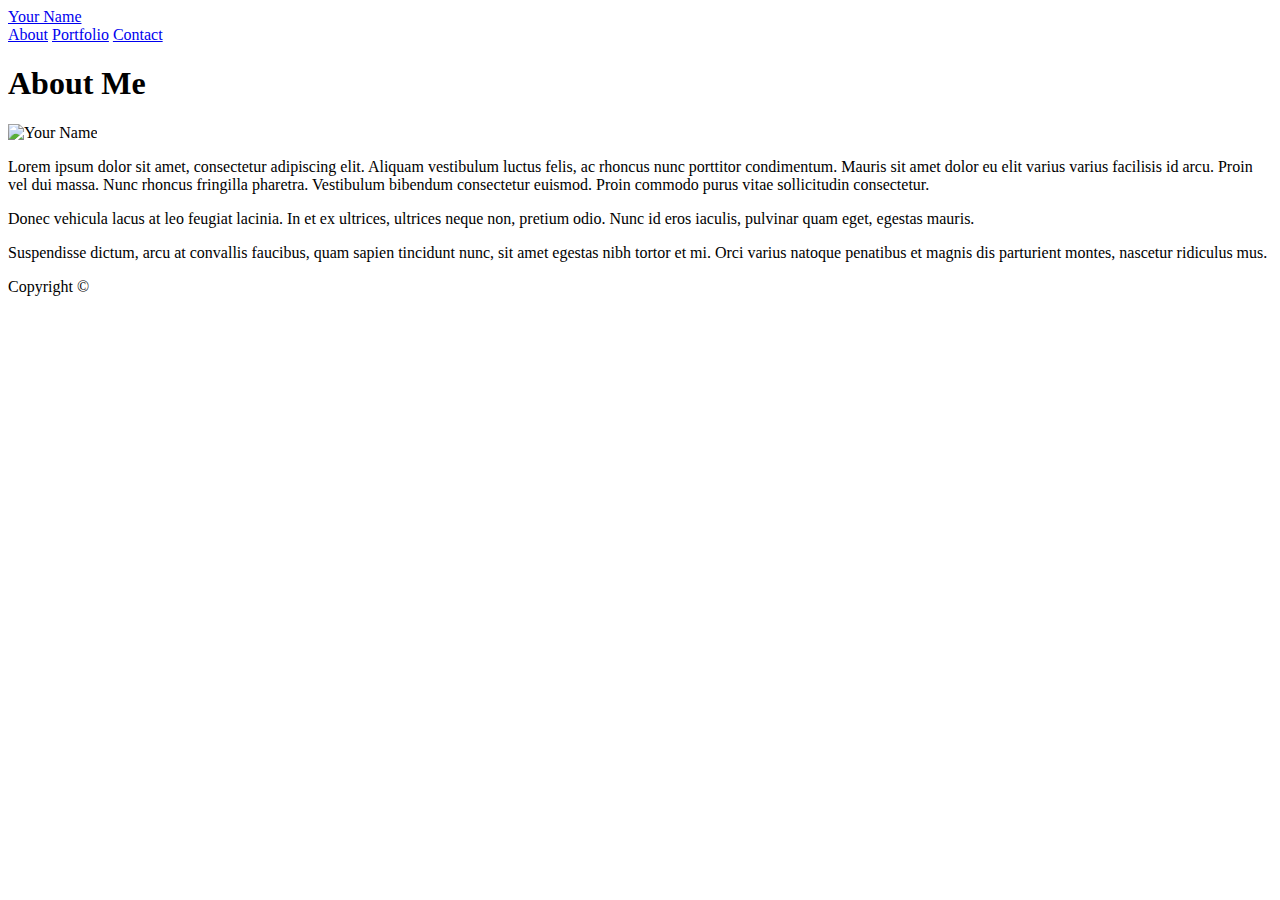
==== index.html @ bf92e0d0 "files created" ====
<!doctype html>
<html lang="en-us">

<head>
  <meta charset="UTF-8">
  <title>About | Your Name</title>
  <link rel="stylesheet" type="text/css" href="assets/css/style.css">
</head>

<body>

  <header id="masthead">
    <div class="container">
      <a href="index.html" id="logo">Your Name</a>
      <nav>
        <a href="index.html">About</a>
        <a href="portfolio.html">Portfolio</a>
        <a href="contact.html">Contact</a>
      </nav>
    </div>
  </header>

  <div id="main-container" class="container">
    <section class="main-section">
      <h1>About Me</h1>

      <img src="assets/images/cat.jpg" class="auth-image" alt="Your Name">

      <p>Lorem ipsum dolor sit amet, consectetur adipiscing elit. Aliquam vestibulum luctus felis, ac rhoncus nunc porttitor condimentum. Mauris sit amet dolor eu elit varius varius facilisis id arcu. Proin vel dui massa. Nunc rhoncus fringilla pharetra. Vestibulum bibendum consectetur euismod. Proin commodo purus vitae sollicitudin consectetur.</p>

      <p>Donec vehicula lacus at leo feugiat lacinia. In et ex ultrices, ultrices neque non, pretium odio. Nunc id eros iaculis, pulvinar quam eget, egestas mauris.</p>

      <p>Suspendisse dictum, arcu at convallis faucibus, quam sapien tincidunt nunc, sit amet egestas nibh tortor et mi. Orci varius natoque penatibus et magnis dis parturient montes, nascetur ridiculus mus.</p>

    </section>

  </div>

  <footer>
    <div class="container">
      Copyright &copy; 
    </div>
  </footer>
</body>

</html>
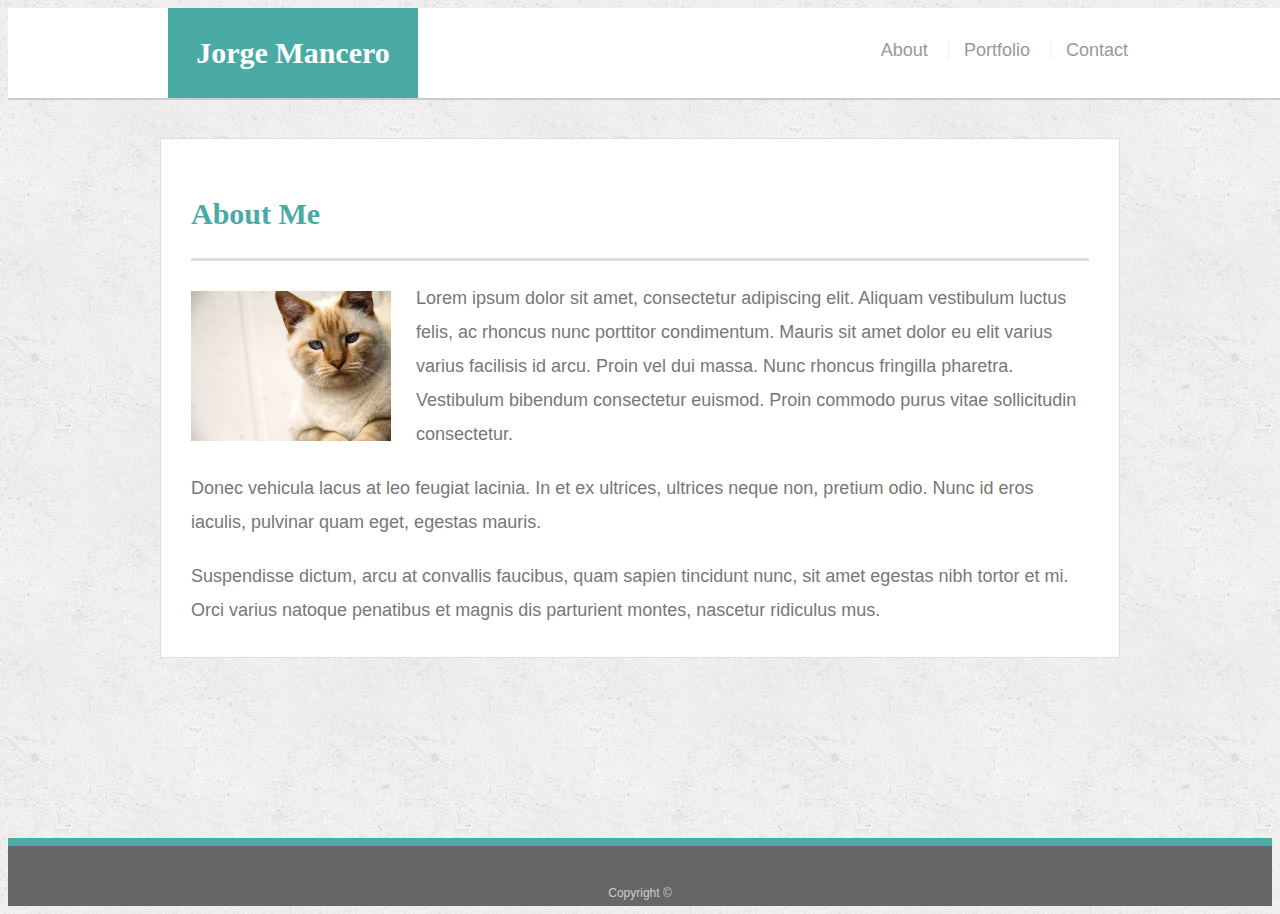
==== commit 672a383e: "media tag updated" ====
--- a/index.html
+++ b/index.html
@@ -3,15 +3,16 @@
 
 <head>
   <meta charset="UTF-8">
-  <title>About | Your Name</title>
+  <title>About | Jorge Mancero</title>
   <link rel="stylesheet" type="text/css" href="assets/css/style.css">
+  <meta name="viewport" content="width=device-width, initial-scale=1.0">
 </head>
 
 <body>
 
   <header id="masthead">
     <div class="container">
-      <a href="index.html" id="logo">Your Name</a>
+      <a href="index.html" id="logo">Jorge Mancero</a>
       <nav>
         <a href="index.html">About</a>
         <a href="portfolio.html">Portfolio</a>
--- a/assets/css/style.css
+++ b/assets/css/style.css
@@ -0,0 +1,243 @@
+body {
+  font-family: Arial, "Helvetica Neue", Helvetica, sans-serif;
+  font-size: 18px;
+  line-height: 34px;
+  color: #777777;
+  background: url("../images/concrete_seamless.png");
+}
+
+* {
+  box-sizing: border-box;
+}
+
+/* general */
+
+.container {
+  width: 100%;
+  max-width: 960px;
+  margin: 0 auto;
+  clear: both;
+}
+
+h1,
+h2,
+h3,
+p {
+  margin-bottom: 20px;
+}
+
+p:last-child {
+  margin-bottom: 0;
+}
+
+h1,
+h2,
+h3 {
+  font-family: Georgia, Times, "Times New Roman", serif;
+  font-weight: 700;
+  color: #4aaaa5;
+}
+
+h1 {
+  padding-bottom: 20px;
+  font-size: 30px;
+  line-height: 49px;
+  border-bottom: 3px solid #dddddd;
+}
+
+h2,
+h3 {
+  font-size: 22px;
+}
+
+/* header */
+
+#masthead {
+  position: fixed;
+  z-index: 99;
+  width: 100%;
+  margin: 0 0 30px;
+  overflow: auto;
+  color: #ffffff;
+  background: #ffffff;
+  border-bottom: 2px solid #cccccc;
+}
+
+#logo {
+  float: left;
+  width: 250px;
+  height: 90px;
+  font-family: Georgia, Times, "Times New Roman", serif;
+  font-size: 30px;
+  font-weight: 700;
+  line-height: 90px;
+  color: #ffffff;
+  text-align: center;
+  text-decoration: none;
+  background: #4aaaa5;
+}
+
+nav {
+  float: right;
+  margin-top: 25px;
+}
+
+nav a {
+  display: inline-block;
+  padding-left: 15px;
+  margin-left: 15px;
+  line-height: 18px;
+  color: #999;
+  text-decoration: none;
+  border-left: 1px solid #efefef;
+}
+
+nav a:first-child {
+  border-left: 0 none;
+}
+
+/* footer */
+
+footer {
+  padding: 30px 0;
+  clear: both;
+  font-size: 12px;
+  color: #ffffff;
+  color: #cccccc;
+  text-align: center;
+  background: #666666;
+  border-top: 8px solid #4aaaa5;
+  height: 50px;
+}
+
+h3, h2 {
+  padding-bottom: 20px;
+  margin-bottom: 15px;
+  line-height: 22px;
+  border-bottom: 2px solid #eeeeee;
+}
+
+/* main */
+
+#main-container {
+  padding-top: 130px;
+  min-height: calc(100vh - 70px);
+}
+
+.main-section {
+  float: left;
+  width: 100%;
+  max-width: 960px;
+  padding: 30px;
+  margin: 0 0 40px;
+  background: #ffffff;
+  border: 1px solid #dddddd;
+}
+
+/* portfolio page */
+
+.work {
+  position: relative;
+  float: left;
+  width: 274px;
+  margin: 20px 0 25px;
+  overflow: auto;
+}
+
+.work:nth-child(even) {
+  margin-right: 40px;
+}
+
+.work img {
+  width: 100%;
+  border: 0 none;
+  opacity: 0.8;
+}
+
+.work h3 {
+  position: absolute;
+  bottom: 20px;
+  width: 100%;
+  padding: 15px;
+  margin-bottom: 0;
+  font-weight: 300;
+  line-height: 30px;
+  color: #ffffff;
+  text-align: center;
+  background: #4aaaa5;
+  border-bottom: 0;
+}
+
+.auth-image {
+  float: left;
+  width: 200px;
+  height: auto;
+  margin-top: 10px;
+  margin-right: 25px;
+}
+
+/* contact page */
+
+#contact-form ul {
+  margin-bottom: 20px;
+}
+
+#contact-form li {
+  margin-bottom: 10px;
+}
+
+label,
+input[type=text],
+input[type=email],
+textarea {
+  display: block;
+  width: 100%;
+}
+
+input[type=text],
+input[type=email],
+textarea {
+  height: 35px;
+  padding: 0 10px;
+  font-size: 14px;
+  border: 1px solid #dddddd;
+}
+
+textarea {
+  height: 200px;
+}
+
+input[type=submit] {
+  padding: 10px 30px;
+  font-size: 18px;
+  color: #ffffff;
+  cursor: pointer;
+  background: #4aaaa5;
+  border: 0 none;
+}
+
+
+@media (max-width:980px) {
+
+}
+
+@media screen and (max-width:768px) {
+  
+}
+
+@media screen and (max-width:640px) {
+  #masthead {
+    
+  }
+
+  #logo {
+    float: left;
+    width: 100%;
+  }
+
+  nav {
+    clear: auto;
+    margin-right: 30%;
+  }
+
+}